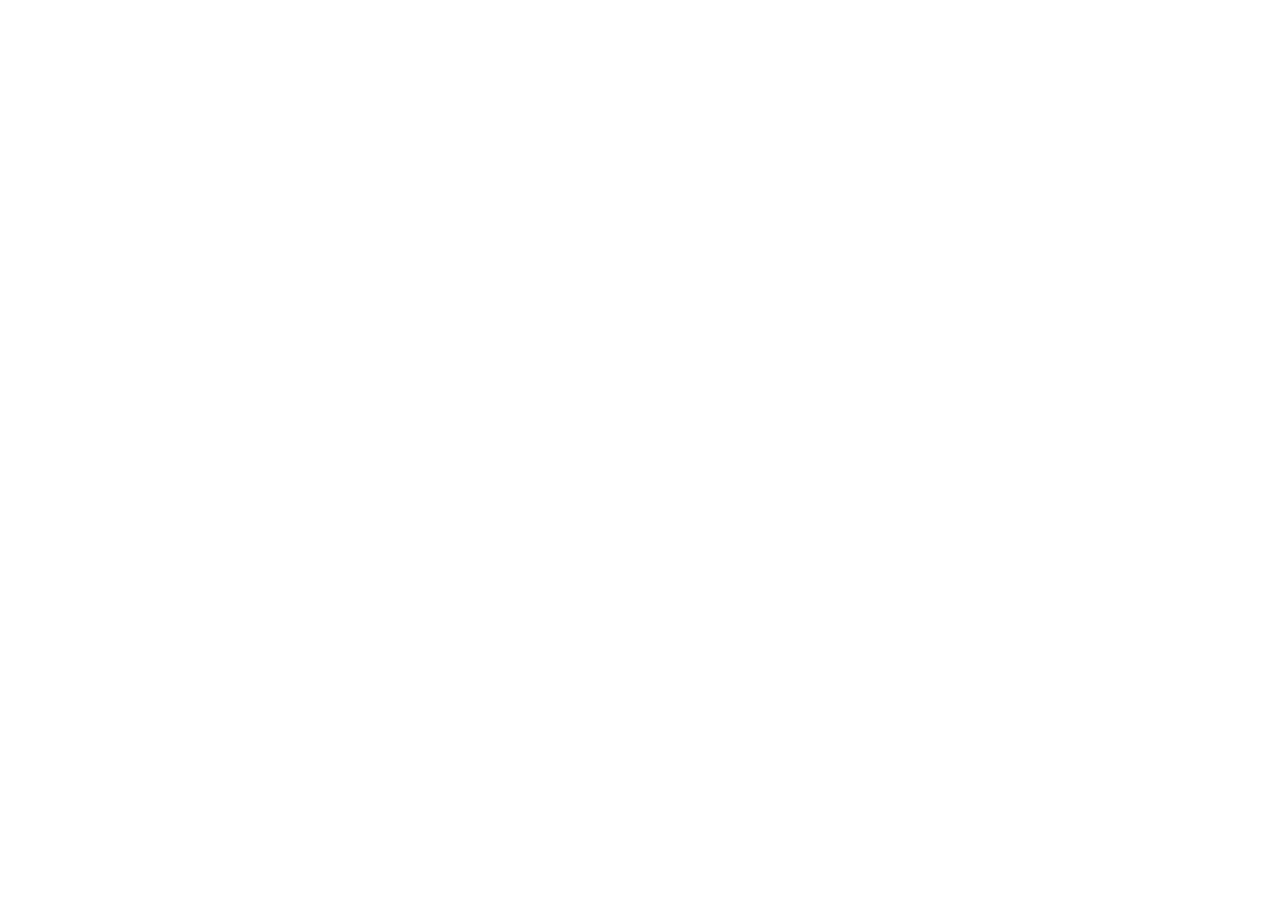
==== index.html @ b22765f9 "title" ====
<!DOCTYPE html>
<html lang="en">
<head>
    <meta charset="UTF-8">
    <meta name="viewport" content="width=device-width, initial-scale=1.0">
    <title>Cart Adventure</title>
</head>
<body>
    
</body>
</html>
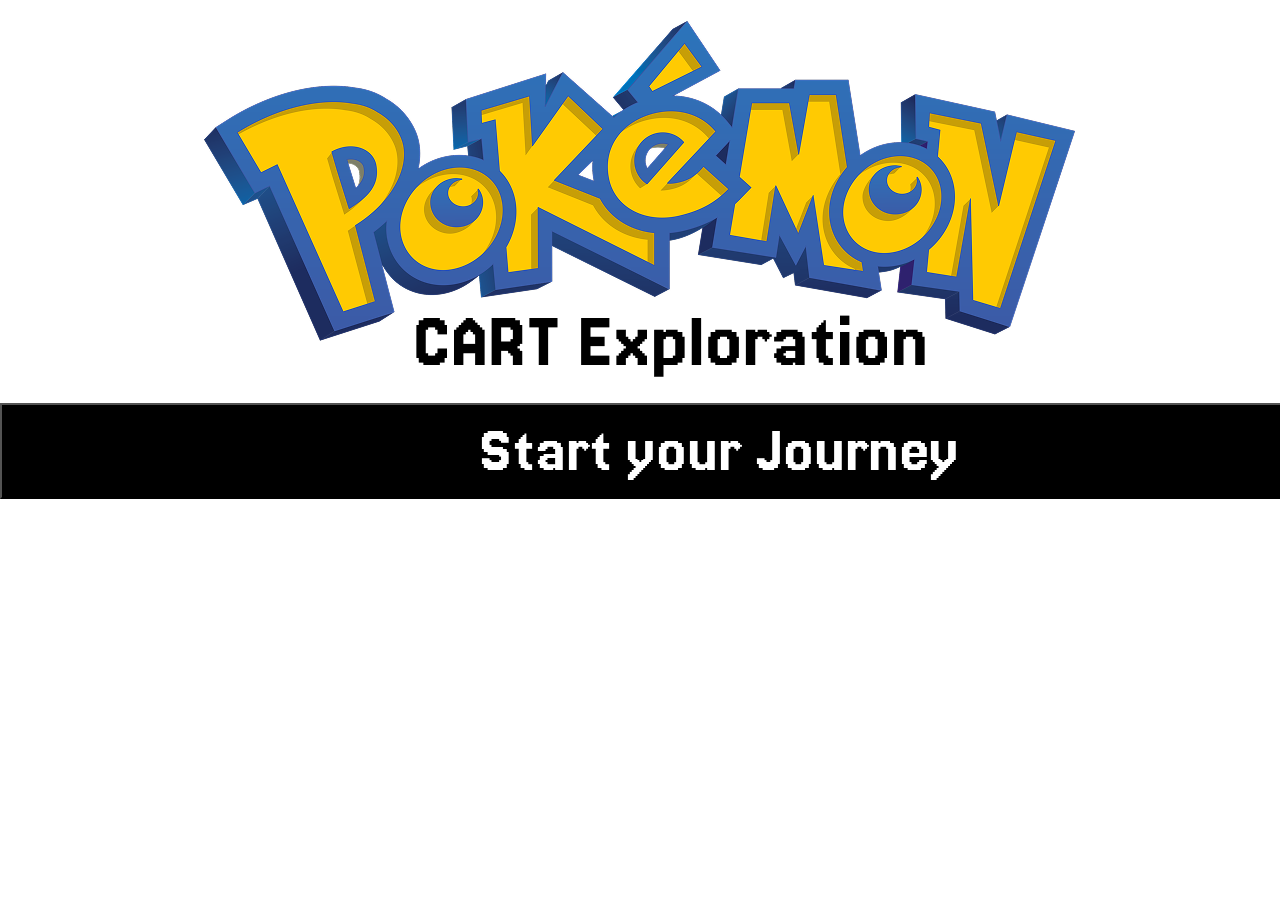
==== commit ee07dfb4: "title screen updated" ====
--- a/index.html
+++ b/index.html
@@ -4,8 +4,14 @@
     <meta charset="UTF-8">
     <meta name="viewport" content="width=device-width, initial-scale=1.0">
     <title>Cart Adventure</title>
+    <link rel="stylesheet" media="screen" href="style.css">
+    <!-- fonts -->
+    <link rel="preconnect" href="https://fonts.googleapis.com">
+<link rel="preconnect" href="https://fonts.gstatic.com" crossorigin>
+<link href="https://fonts.googleapis.com/css2?family=Jersey+20&display=swap" rel="stylesheet">
 </head>
 <body>
-    
+    <h1 id="title">Pokemon: CART Exploration</h1>
+    <input id="start" type="button" value="Start your Journey">
 </body>
 </html>
--- a/style.css
+++ b/style.css
@@ -0,0 +1,28 @@
+body {
+    background-image: url(Map.png);
+    background-size:100% 100%;
+    background-position: center;
+    background-repeat: no-repeat;
+    background-attachment: fixed;
+    margin: 0;
+}
+* {
+    font-family: "Jersey 20", sans-serif;
+}
+
+h1 {
+    background-image: url(title.png);
+    width: 872px;
+    height: 360px;
+    text-indent: -9999em;
+    margin-left: auto;
+    margin-right: auto;
+}
+
+#start {
+    color: white;
+    background-color: black;
+    width: 1440px;
+    height: 96px;
+    font-size: 65px;
+}
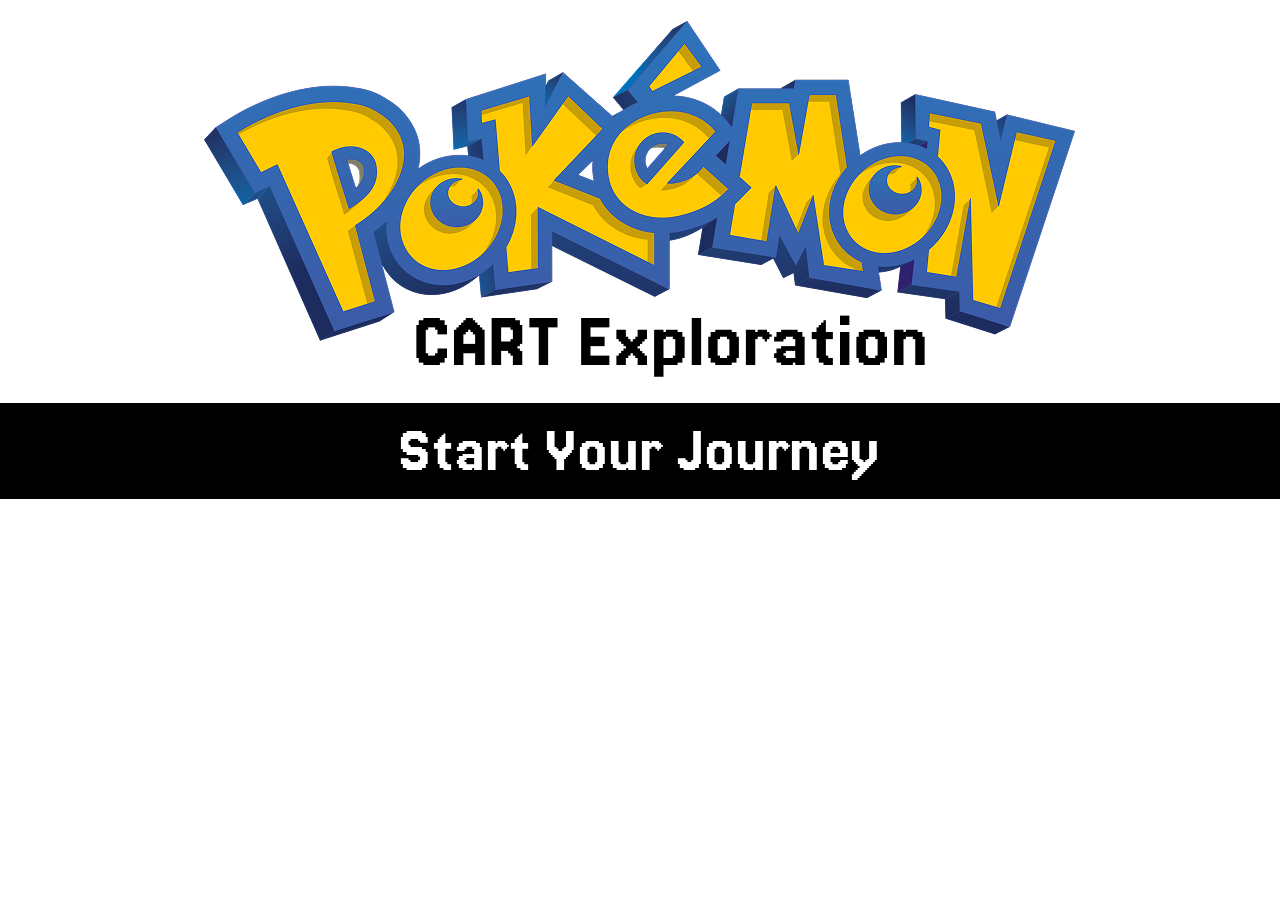
==== commit 64167d3a: "title screen work, advacning.." ====
--- a/index.html
+++ b/index.html
@@ -12,6 +12,6 @@
 </head>
 <body>
     <h1 id="title">Pokemon: CART Exploration</h1>
-    <input id="start" type="button" value="Start your Journey">
-</body>
-</html>+    <!-- <input id="start" type="button" value="Start your Journey"> -->
+    <a href="info.html" id="start">Start Your Journey</a>
+    </html>
--- a/style.css
+++ b/style.css
@@ -21,8 +21,20 @@
 
 #start {
     color: white;
+    display: block;
     background-color: black;
-    width: 1440px;
+    width: 100%;
     height: 96px;
+    line-height: 96px;
+    text-align: center;
     font-size: 65px;
+    margin-left: auto;
+    margin-right: auto;
+    border: none;
+    text-decoration: none;;
+}
+
+#start:hover {
+    background-color: rgb(20, 20, 20);
+    cursor: pointer;
 }
